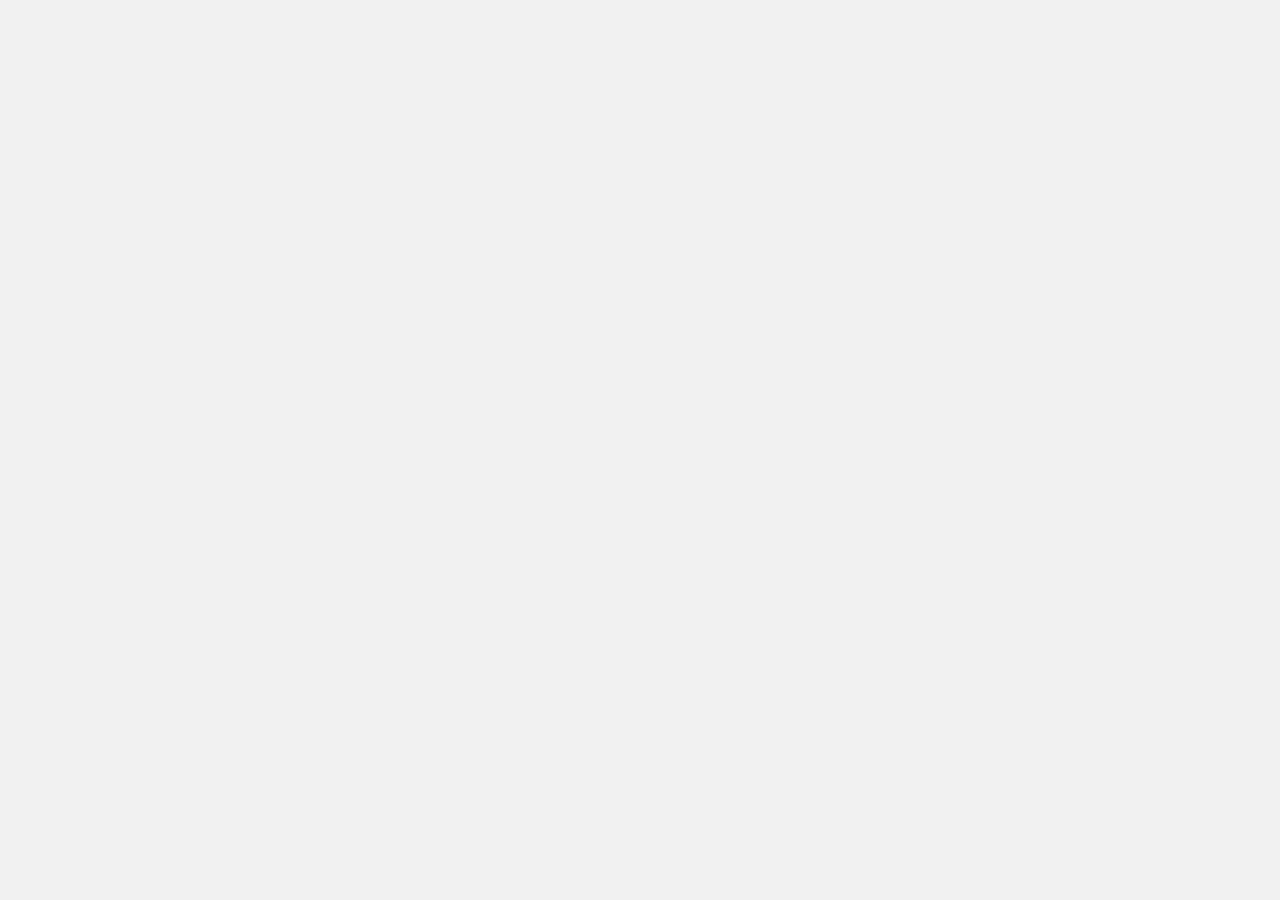
==== index.html @ 3c0b4ca7 "Initial commit" ====
<!DOCTYPE html>
<html lang="en">
	<head>
		<title>three.js canvas - interactive - cubes</title>
		<meta charset="utf-8">
		<meta name="viewport" content="width=device-width, user-scalable=no, minimum-scale=1.0, maximum-scale=1.0">
		<style>
			body {
				font-family: Monospace;
				background-color: #f0f0f0;
				margin: 0px;
				overflow: hidden;
			}
		</style>
	</head>
	<body>

      <script src="https://ajax.googleapis.com/ajax/libs/jquery/3.2.1/jquery.min.js"></script>
      <script src="Three.js"></script>
      <script src="ui.js"></script>
      <script src="recipe.js"></script>

      <script src="js/threex.domevent.js"></script>
      <script src="js/OrbitControls.js"></script>
      <script src="js/Projector.js"></script>
      <script src="js/lodash.js"></script>
      <script src="js/jquery-1.9.1.js"></script>
      <script src="js/jquery-ui.js"></script>
      <script src="js/info.js"></script>
    

		<script>
       $(function() { readRecipeFile('recipe.xml'); });
</script>

	</body>
</html>
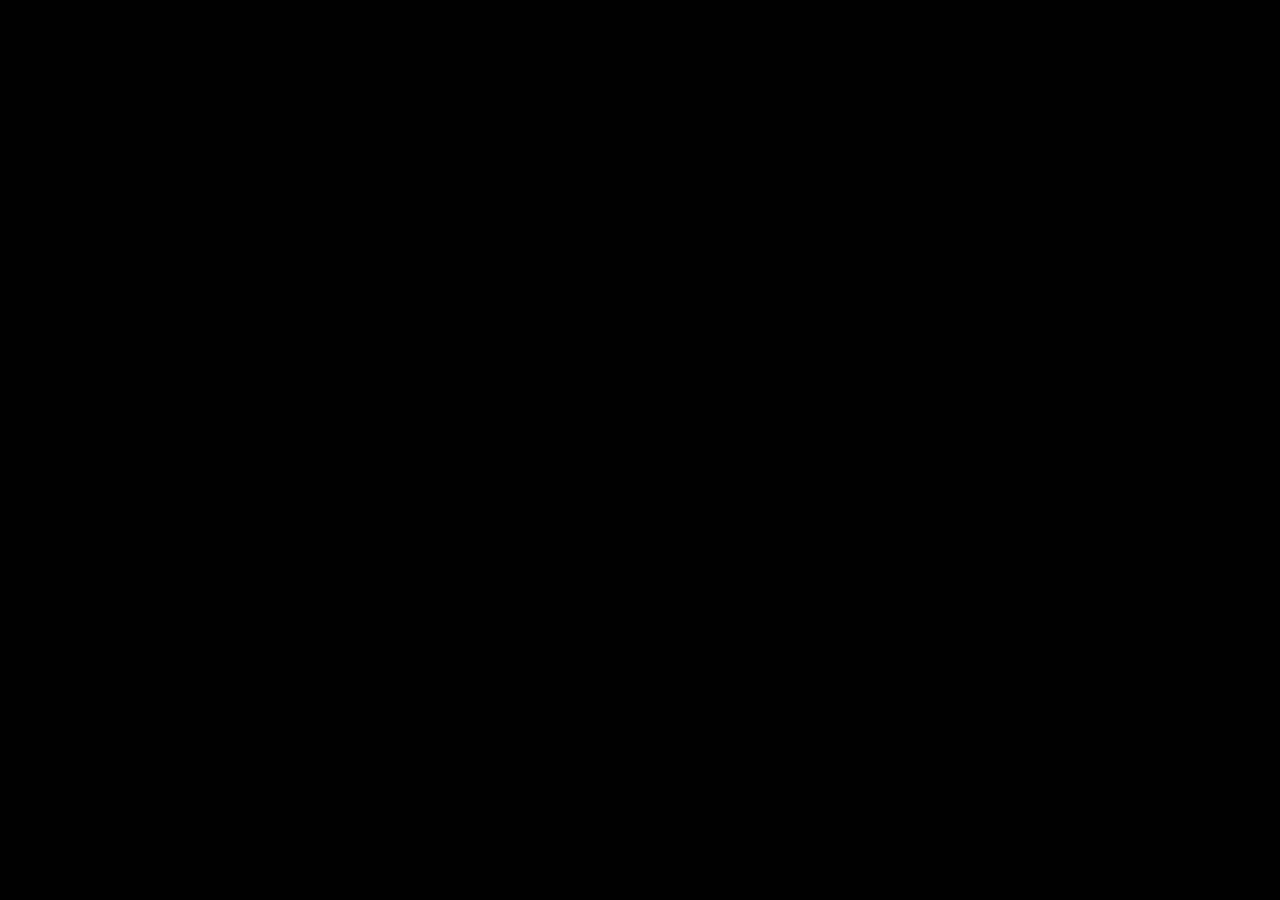
==== commit 1a2c9320: "first commit" ====
--- a/index.html
+++ b/index.html
@@ -1,37 +1,230 @@
 <!DOCTYPE html>
-<html lang="en">
+<!-- The previous line tells the browser that the page uses the HTML5 standard. -->
+<html>
 	<head>
-		<title>three.js canvas - interactive - cubes</title>
-		<meta charset="utf-8">
-		<meta name="viewport" content="width=device-width, user-scalable=no, minimum-scale=1.0, maximum-scale=1.0">
-		<style>
+		<title>Three.js tutorial - Lesson 05</title>
+		<meta http-equiv="content-type" content="text/html; charset=ISO-8859-1">
+
+		<!-- The following meta line optimizes the site for mobile devices. It sets the viewport size
+		to the screen size, so it will be displayed maximized, but unscaled. -->
+		<meta name="viewport" content="width=device-width, height=device-height, initial-scale=1">
+		<style type="text/css">
 			body {
-				font-family: Monospace;
-				background-color: #f0f0f0;
-				margin: 0px;
+				/* Set the background color of the HTML page to black */
+				background-color: #000000;
+
+				/* Hide oversized content. This prevents the scroll bars. */
 				overflow: hidden;
 			}
 		</style>
+		<!-- Include two libraries
+		1. Three.js (core library)
+		2. Detector.js (checks the browsers WebGL capabilities) -->
+		<script src="js/three.js"></script>
+		<script src="js/Detector.js"></script>
 	</head>
 	<body>
-
-      <script src="https://ajax.googleapis.com/ajax/libs/jquery/3.2.1/jquery.min.js"></script>
-      <script src="Three.js"></script>
-      <script src="ui.js"></script>
-      <script src="recipe.js"></script>
-
-      <script src="js/threex.domevent.js"></script>
-      <script src="js/OrbitControls.js"></script>
-      <script src="js/Projector.js"></script>
-      <script src="js/lodash.js"></script>
-      <script src="js/jquery-1.9.1.js"></script>
-      <script src="js/jquery-ui.js"></script>
-      <script src="js/info.js"></script>
-    
-
+		<!-- This is the DIV element which will contain the WebGL canvas. To be identifiable later on,
+		the id 'WebGLCanvas' is applied to it. -->
+		<div id="WebGLCanvas">
+
+		<!-- This JavaScript block encloses the Three.js commands -->
 		<script>
-       $(function() { readRecipeFile('recipe.xml'); });
-</script>
-
+			// Global scene object
+			var scene;
+			// Global camera object
+			var camera;
+			// Global mesh object of the pyramid
+			var pyramidMesh;
+			// Global mesh object of the cube
+			var cubeMesh;
+
+			// Initialize the scene
+			initializeScene();
+
+			// Animate the scene
+			animateScene();
+
+			/**
+			 * Initialze the scene.
+			 */
+			function initializeScene(){
+				// Check whether the browser supports WebGL. If so, instantiate the hardware accelerated
+				// WebGL renderer. For antialiasing, we have to enable it. The canvas renderer uses
+				// antialiasing by default.
+				// The approach of multiplse renderers is quite nice, because your scene can also be
+				// viewed in browsers, which don't support WebGL. The limitations of the canvas renderer
+				// in contrast to the WebGL renderer will be explained in the tutorials, when there is a
+				// difference.
+				if(Detector.webgl){
+					renderer = new THREE.WebGLRenderer({antialias:true});
+
+				// If its not supported, instantiate the canvas renderer to support all non WebGL browsers
+				} else {
+					renderer = new THREE.CanvasRenderer();
+				}
+
+				// Set the background color of the renderer to black, with full opacity
+				renderer.setClearColor(0x000000, 1);
+
+				// Get the size of the inner window (content area) to create a full size renderer
+				canvasWidth = window.innerWidth;
+				canvasHeight = window.innerHeight;
+
+				// Set the renderers size to the content areas size
+				renderer.setSize(canvasWidth, canvasHeight);
+
+				// Get the DIV element from the HTML document by its ID and append the renderers DOM
+				// object to it
+				document.getElementById("WebGLCanvas").appendChild(renderer.domElement);
+
+				// Create the scene, in which all objects are stored (e. g. camera, lights,
+				// geometries, ...)
+				scene = new THREE.Scene();
+
+				// Now that we have a scene, we want to look into it. Therefore we need a camera.
+				// Three.js offers three camera types:
+				//  - PerspectiveCamera (perspective projection)
+				//  - OrthographicCamera (parallel projection)
+				//  - CombinedCamera (allows to switch between perspective / parallel projection
+				//    during runtime)
+				// In this example we create a perspective camera. Parameters for the perspective
+				// camera are ...
+				// ... field of view (FOV),
+				// ... aspect ratio (usually set to the quotient of canvas width to canvas height)
+				// ... near and
+				// ... far.
+				// Near and far define the cliping planes of the view frustum. Three.js provides an
+				// example (http://mrdoob.github.com/three.js/examples/
+				// -> canvas_camera_orthographic2.html), which allows to play around with these
+				// parameters.
+				// The camera is moved 10 units towards the z axis to allow looking to the center of
+				// the scene.
+				// After definition, the camera has to be added to the scene.
+				camera = new THREE.PerspectiveCamera(45, canvasWidth / canvasHeight, 1, 100);
+				camera.position.set(0, 0, 10);
+				camera.lookAt(scene.position);
+				scene.add(camera);
+
+				// To create a pyramid, we use THREE.CylinderGeometry. By its five parameters, we are
+				// able to create the geometry of the pyramid (subtype of a cylinder).
+				// Parameter 1 'radiusTop': Controls the radius of the upper end of the cylinder. If we
+				//                          set to to '0', we have a cone.
+				// Parameter 2 'radiusBottom': Controls the radius of the lower end.
+				// Parameter 3 'height': Sets the height of the cylinder.
+				// Parameter 4 'segments': Number of segments, forming the cylindrical shell. To create
+				//                         a pyramid, we choose '4'.
+				// Parameter 5 'openEnded': Allows to have open ends ('true') or closed ends ('false')
+				//                          of the cylindern. Since the pyramid shall have a bottom
+				//                          face, we set it to 'false'.
+				var pyramidGeometry = new THREE.CylinderGeometry(0, 1.5, 1.5, 4, false);
+
+				// Coloring the faces with vertex colors is a bit tricky, but allows us to see how to
+				// loop through the faces and check whether they have three or four vertices.
+				// With a simple 'for'-loop we run through all faces, which are accessed by their index.
+				// The 'instanceof' operator gives the possibility to check, whether the current face is
+				// a THREE.Face4 or THREE.Face3. Depending on its object type, we set three or four
+				// vertex colors. For THREE.Face4 we switch the colors of vertex 1 and 2 for every
+				// second face because we want the lower vertices having the same colors as the
+				// neighbour face. Vertex 0 and 3 are the upper vertices, which are always red.
+				// If WebGL isn't supported and the canvas renderer is used, it ignores the vertex
+				// colors. They are only supported by the WebGL renderer (current release of
+				// Three.js: 49).
+				for(i = 0; i < pyramidGeometry.faces.length; i++){
+					if(pyramidGeometry.faces[i] instanceof THREE.Face4){
+						pyramidGeometry.faces[i].vertexColors[0] = new THREE.Color(0xFF0000);
+						if((i % 2) == 0){
+							pyramidGeometry.faces[i].vertexColors[1] = new THREE.Color(0x00FF00);
+							pyramidGeometry.faces[i].vertexColors[2] = new THREE.Color(0x0000FF);
+						} else {
+							pyramidGeometry.faces[i].vertexColors[1] = new THREE.Color(0x0000FF);
+							pyramidGeometry.faces[i].vertexColors[2] = new THREE.Color(0x00FF00);
+						}
+						pyramidGeometry.faces[i].vertexColors[3] = new THREE.Color(0xFF0000);
+					} else {
+						pyramidGeometry.faces[i].vertexColors[0] = new THREE.Color(0xFF0000);
+						pyramidGeometry.faces[i].vertexColors[1] = new THREE.Color(0x00FF00);
+						pyramidGeometry.faces[i].vertexColors[2] = new THREE.Color(0x0000FF);
+					}
+				}
+
+				// To activate the vertex color, we have to set 'vertexColors' attribute to
+				// 'THREE.VertexColors'. Otherwise they won't be displayed.
+
+				// Create a basic material, supporting vertex colors. Activate the 'doubleSided'
+				// attribute to force the rendering of both sides of each face (front and back).
+				// This prevents the so called 'backface culling'. Usually, only the side is
+				// rendered, whose normal vector points towards the camera. The other side is not
+				// rendered (backface culling). But this performance optimization sometimes leads
+				// to wholes in the surface. When this happens in your surface, simply set
+				// 'doubleSided' to 'true'.
+				var pyramidMaterial = new THREE.MeshBasicMaterial({
+					vertexColors:THREE.VertexColors,
+					side:THREE.DoubleSide
+				});
+
+				// Create a mesh and insert the geometry and the material. Translate the whole mesh
+				// by -1.5 on the x axis and by 4 on the z axis. Finally add the mesh to the scene.
+				pyramidMesh = new THREE.Mesh(pyramidGeometry, pyramidMaterial);
+				pyramidMesh.position.set(-1.5, 0.0, 4.0);
+				scene.add(pyramidMesh);
+
+				// Create the cube
+				// Parameter 1: Width
+				// Parameter 2: Height
+				// Parameter 3: Depth
+				var cubeGeometry = new THREE.BoxGeometry(1.5, 1.5, 1.5);
+
+				// Applying different materials to the faces is a more difficult than applying one
+				// material to the whole geometry. We start with creating an array of
+				// THREE.MeshBasicMaterial.
+
+				// Define six colored materials
+				var cubeMaterials = [
+					new THREE.MeshBasicMaterial({color:0xFF0000}),
+					new THREE.MeshBasicMaterial({color:0x00FF00}),
+					new THREE.MeshBasicMaterial({color:0x0000FF}),
+					new THREE.MeshBasicMaterial({color:0xFFFF00}),
+					new THREE.MeshBasicMaterial({color:0x00FFFF}),
+					new THREE.MeshBasicMaterial({color:0xFFFFFF})
+				];
+
+				// Create a MeshFaceMaterial, which allows the cube to have different materials on
+				// each face
+				var cubeMaterial = new THREE.MeshFaceMaterial(cubeMaterials);
+
+				// Create a mesh and insert the geometry and the material. Translate the whole mesh
+				// by 1.5 on the x axis and by 4 on the z axis and add the mesh to the scene.
+				cubeMesh = new THREE.Mesh(cubeGeometry, cubeMaterial);
+				cubeMesh.position.set(1.5, 0.0, 4.0);
+				scene.add(cubeMesh);
+			}
+
+			/**
+			 * Animate the scene and call rendering.
+			 */
+			function animateScene(){
+				// Increase the y rotation of the triangle
+				pyramidMesh.rotation.y += 0.1;
+
+				// Decrease the rotation of the cube
+				cubeMesh.rotateOnAxis(new THREE.Vector3(1, 1, 1).normalize(), 0.075);
+
+				// Define the function, which is called by the browser supported timer loop. If the
+				// browser tab is not visible, the animation is paused. So 'animateScene()' is called
+				// in a browser controlled loop.
+				requestAnimationFrame(animateScene);
+
+				// Map the 3D scene down to the 2D screen (render the frame)
+				renderScene();
+			}
+
+			/**
+			 * Render the scene. Map the 3D world to the 2D screen.
+			 */
+			function renderScene(){
+				renderer.render(scene, camera);
+			}
+		</script>
 	</body>
-</html>+</html>
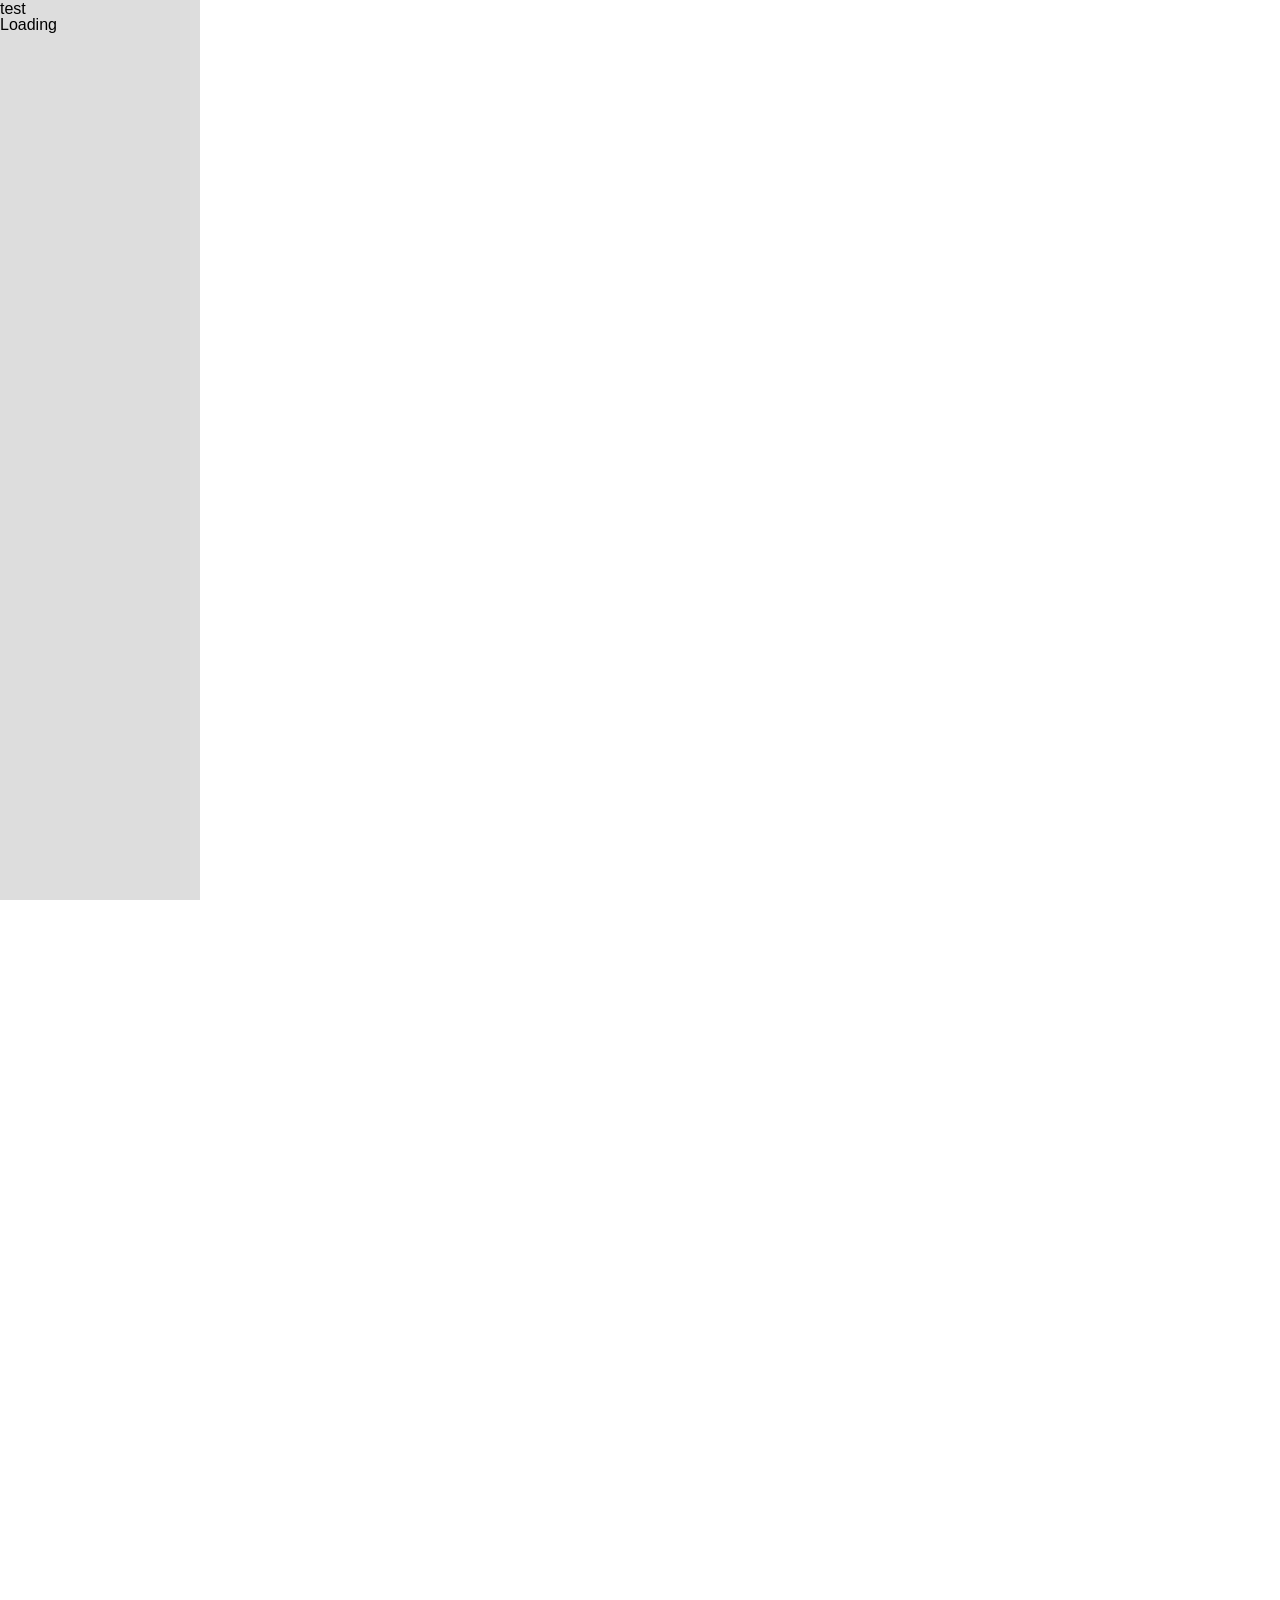
==== commit 41ee7bb0: "12-06" ====
--- a/index.html
+++ b/index.html
@@ -1,230 +1,47 @@
 <!DOCTYPE html>
-<!-- The previous line tells the browser that the page uses the HTML5 standard. -->
 <html>
-	<head>
-		<title>Three.js tutorial - Lesson 05</title>
-		<meta http-equiv="content-type" content="text/html; charset=ISO-8859-1">
+<head>
+  <meta charset="UTF-8" />
+  <title>HTML5 Visualization</title>
+  <link rel="stylesheet" type="text/css" href="H5Vis.css" />
+ 
+  <!-- local libs -->
+  <script src="Three.js"></script>
+  <script src="newRecipe.js"></script>
+  <script src="ui.js"></script>
 
-		<!-- The following meta line optimizes the site for mobile devices. It sets the viewport size
-		to the screen size, so it will be displayed maximized, but unscaled. -->
-		<meta name="viewport" content="width=device-width, height=device-height, initial-scale=1">
-		<style type="text/css">
-			body {
-				/* Set the background color of the HTML page to black */
-				background-color: #000000;
+  <!-- remote libs -->
+  <script src="https://ajax.googleapis.com/ajax/libs/jquery/3.2.1/jquery.min.js"></script>
+  
+  <!-- third party libs -->
+  <script src="js/threex.domevent.js"></script>
+  <script src="js/OrbitControls.js"></script>
+  <script src="js/Projector.js"></script>
+  <script src="js/lodash.js"></script>
+  <script src="js/jquery-1.9.1.js"></script>
+  <script src="js/jquery-ui.js"></script>
+  <script src="js/info.js"></script>
+  <script src="js/xml2jsobj.js"></script>
+  
+  <!-- <script type="module" src="js/spin.js"></script> -->
+  
 
-				/* Hide oversized content. This prevents the scroll bars. */
-				overflow: hidden;
-			}
-		</style>
-		<!-- Include two libraries
-		1. Three.js (core library)
-		2. Detector.js (checks the browsers WebGL capabilities) -->
-		<script src="js/three.js"></script>
-		<script src="js/Detector.js"></script>
-	</head>
-	<body>
-		<!-- This is the DIV element which will contain the WebGL canvas. To be identifiable later on,
-		the id 'WebGLCanvas' is applied to it. -->
-		<div id="WebGLCanvas">
+  <style>
+    body { margin:0; padding:0; background-color:#fff }
+  </style>
+</head>
+<body>
+  <div id="content">
+    <div id="statusLabel"><p>Loading</p></div>
+    <div id="toolbar">test</div>
+    <div id="logs"></div>
+    <div id="containerpreviews"></div>
+    <div id="containerfullview"></div>
+    <div id="SomeDiv"></div>
 
-		<!-- This JavaScript block encloses the Three.js commands -->
-		<script>
-			// Global scene object
-			var scene;
-			// Global camera object
-			var camera;
-			// Global mesh object of the pyramid
-			var pyramidMesh;
-			// Global mesh object of the cube
-			var cubeMesh;
-
-			// Initialize the scene
-			initializeScene();
-
-			// Animate the scene
-			animateScene();
-
-			/**
-			 * Initialze the scene.
-			 */
-			function initializeScene(){
-				// Check whether the browser supports WebGL. If so, instantiate the hardware accelerated
-				// WebGL renderer. For antialiasing, we have to enable it. The canvas renderer uses
-				// antialiasing by default.
-				// The approach of multiplse renderers is quite nice, because your scene can also be
-				// viewed in browsers, which don't support WebGL. The limitations of the canvas renderer
-				// in contrast to the WebGL renderer will be explained in the tutorials, when there is a
-				// difference.
-				if(Detector.webgl){
-					renderer = new THREE.WebGLRenderer({antialias:true});
-
-				// If its not supported, instantiate the canvas renderer to support all non WebGL browsers
-				} else {
-					renderer = new THREE.CanvasRenderer();
-				}
-
-				// Set the background color of the renderer to black, with full opacity
-				renderer.setClearColor(0x000000, 1);
-
-				// Get the size of the inner window (content area) to create a full size renderer
-				canvasWidth = window.innerWidth;
-				canvasHeight = window.innerHeight;
-
-				// Set the renderers size to the content areas size
-				renderer.setSize(canvasWidth, canvasHeight);
-
-				// Get the DIV element from the HTML document by its ID and append the renderers DOM
-				// object to it
-				document.getElementById("WebGLCanvas").appendChild(renderer.domElement);
-
-				// Create the scene, in which all objects are stored (e. g. camera, lights,
-				// geometries, ...)
-				scene = new THREE.Scene();
-
-				// Now that we have a scene, we want to look into it. Therefore we need a camera.
-				// Three.js offers three camera types:
-				//  - PerspectiveCamera (perspective projection)
-				//  - OrthographicCamera (parallel projection)
-				//  - CombinedCamera (allows to switch between perspective / parallel projection
-				//    during runtime)
-				// In this example we create a perspective camera. Parameters for the perspective
-				// camera are ...
-				// ... field of view (FOV),
-				// ... aspect ratio (usually set to the quotient of canvas width to canvas height)
-				// ... near and
-				// ... far.
-				// Near and far define the cliping planes of the view frustum. Three.js provides an
-				// example (http://mrdoob.github.com/three.js/examples/
-				// -> canvas_camera_orthographic2.html), which allows to play around with these
-				// parameters.
-				// The camera is moved 10 units towards the z axis to allow looking to the center of
-				// the scene.
-				// After definition, the camera has to be added to the scene.
-				camera = new THREE.PerspectiveCamera(45, canvasWidth / canvasHeight, 1, 100);
-				camera.position.set(0, 0, 10);
-				camera.lookAt(scene.position);
-				scene.add(camera);
-
-				// To create a pyramid, we use THREE.CylinderGeometry. By its five parameters, we are
-				// able to create the geometry of the pyramid (subtype of a cylinder).
-				// Parameter 1 'radiusTop': Controls the radius of the upper end of the cylinder. If we
-				//                          set to to '0', we have a cone.
-				// Parameter 2 'radiusBottom': Controls the radius of the lower end.
-				// Parameter 3 'height': Sets the height of the cylinder.
-				// Parameter 4 'segments': Number of segments, forming the cylindrical shell. To create
-				//                         a pyramid, we choose '4'.
-				// Parameter 5 'openEnded': Allows to have open ends ('true') or closed ends ('false')
-				//                          of the cylindern. Since the pyramid shall have a bottom
-				//                          face, we set it to 'false'.
-				var pyramidGeometry = new THREE.CylinderGeometry(0, 1.5, 1.5, 4, false);
-
-				// Coloring the faces with vertex colors is a bit tricky, but allows us to see how to
-				// loop through the faces and check whether they have three or four vertices.
-				// With a simple 'for'-loop we run through all faces, which are accessed by their index.
-				// The 'instanceof' operator gives the possibility to check, whether the current face is
-				// a THREE.Face4 or THREE.Face3. Depending on its object type, we set three or four
-				// vertex colors. For THREE.Face4 we switch the colors of vertex 1 and 2 for every
-				// second face because we want the lower vertices having the same colors as the
-				// neighbour face. Vertex 0 and 3 are the upper vertices, which are always red.
-				// If WebGL isn't supported and the canvas renderer is used, it ignores the vertex
-				// colors. They are only supported by the WebGL renderer (current release of
-				// Three.js: 49).
-				for(i = 0; i < pyramidGeometry.faces.length; i++){
-					if(pyramidGeometry.faces[i] instanceof THREE.Face4){
-						pyramidGeometry.faces[i].vertexColors[0] = new THREE.Color(0xFF0000);
-						if((i % 2) == 0){
-							pyramidGeometry.faces[i].vertexColors[1] = new THREE.Color(0x00FF00);
-							pyramidGeometry.faces[i].vertexColors[2] = new THREE.Color(0x0000FF);
-						} else {
-							pyramidGeometry.faces[i].vertexColors[1] = new THREE.Color(0x0000FF);
-							pyramidGeometry.faces[i].vertexColors[2] = new THREE.Color(0x00FF00);
-						}
-						pyramidGeometry.faces[i].vertexColors[3] = new THREE.Color(0xFF0000);
-					} else {
-						pyramidGeometry.faces[i].vertexColors[0] = new THREE.Color(0xFF0000);
-						pyramidGeometry.faces[i].vertexColors[1] = new THREE.Color(0x00FF00);
-						pyramidGeometry.faces[i].vertexColors[2] = new THREE.Color(0x0000FF);
-					}
-				}
-
-				// To activate the vertex color, we have to set 'vertexColors' attribute to
-				// 'THREE.VertexColors'. Otherwise they won't be displayed.
-
-				// Create a basic material, supporting vertex colors. Activate the 'doubleSided'
-				// attribute to force the rendering of both sides of each face (front and back).
-				// This prevents the so called 'backface culling'. Usually, only the side is
-				// rendered, whose normal vector points towards the camera. The other side is not
-				// rendered (backface culling). But this performance optimization sometimes leads
-				// to wholes in the surface. When this happens in your surface, simply set
-				// 'doubleSided' to 'true'.
-				var pyramidMaterial = new THREE.MeshBasicMaterial({
-					vertexColors:THREE.VertexColors,
-					side:THREE.DoubleSide
-				});
-
-				// Create a mesh and insert the geometry and the material. Translate the whole mesh
-				// by -1.5 on the x axis and by 4 on the z axis. Finally add the mesh to the scene.
-				pyramidMesh = new THREE.Mesh(pyramidGeometry, pyramidMaterial);
-				pyramidMesh.position.set(-1.5, 0.0, 4.0);
-				scene.add(pyramidMesh);
-
-				// Create the cube
-				// Parameter 1: Width
-				// Parameter 2: Height
-				// Parameter 3: Depth
-				var cubeGeometry = new THREE.BoxGeometry(1.5, 1.5, 1.5);
-
-				// Applying different materials to the faces is a more difficult than applying one
-				// material to the whole geometry. We start with creating an array of
-				// THREE.MeshBasicMaterial.
-
-				// Define six colored materials
-				var cubeMaterials = [
-					new THREE.MeshBasicMaterial({color:0xFF0000}),
-					new THREE.MeshBasicMaterial({color:0x00FF00}),
-					new THREE.MeshBasicMaterial({color:0x0000FF}),
-					new THREE.MeshBasicMaterial({color:0xFFFF00}),
-					new THREE.MeshBasicMaterial({color:0x00FFFF}),
-					new THREE.MeshBasicMaterial({color:0xFFFFFF})
-				];
-
-				// Create a MeshFaceMaterial, which allows the cube to have different materials on
-				// each face
-				var cubeMaterial = new THREE.MeshFaceMaterial(cubeMaterials);
-
-				// Create a mesh and insert the geometry and the material. Translate the whole mesh
-				// by 1.5 on the x axis and by 4 on the z axis and add the mesh to the scene.
-				cubeMesh = new THREE.Mesh(cubeGeometry, cubeMaterial);
-				cubeMesh.position.set(1.5, 0.0, 4.0);
-				scene.add(cubeMesh);
-			}
-
-			/**
-			 * Animate the scene and call rendering.
-			 */
-			function animateScene(){
-				// Increase the y rotation of the triangle
-				pyramidMesh.rotation.y += 0.1;
-
-				// Decrease the rotation of the cube
-				cubeMesh.rotateOnAxis(new THREE.Vector3(1, 1, 1).normalize(), 0.075);
-
-				// Define the function, which is called by the browser supported timer loop. If the
-				// browser tab is not visible, the animation is paused. So 'animateScene()' is called
-				// in a browser controlled loop.
-				requestAnimationFrame(animateScene);
-
-				// Map the 3D scene down to the 2D screen (render the frame)
-				renderScene();
-			}
-
-			/**
-			 * Render the scene. Map the 3D world to the 2D screen.
-			 */
-			function renderScene(){
-				renderer.render(scene, camera);
-			}
-		</script>
-	</body>
+  </div>
+  <script>
+        $(function() { readRecipeFile('recipe.xml'); });
+  </script>
+</body>
 </html>
--- a/H5Vis.css
+++ b/H5Vis.css
@@ -0,0 +1,79 @@
+body {
+	width: 100%;
+	height: 100%;
+	margin: 0;
+	padding: 0;
+	background-color: #fff;
+	color: #000;
+	font-family: Verdana, sans-serif;
+}
+content {
+	width: 100%;
+	height: 100%;
+	margin: 0;
+	padding: 0;
+}
+#statusLabel {
+	height: 3.5em;
+	width: 30%;
+	position: absolute;
+	top: 0;
+	left: 0;
+	right: 0;
+	bottom: 0;
+	/* background-color: #aaa;
+	font-size: 1.5em;
+	text-align: center;
+	overflow: hidden;
+	margin: auto;
+	padding: 0;
+	border-radius: 1em; */
+}
+#statuslabel p:before {
+    display:inline-block;
+    height:100%;
+    vertical-align:middle;
+}
+#containerpreviews {
+	width: auto;
+	height: 100vh;
+	background-color: #fff;
+	overflow: auto;
+}
+.containerpreview  {
+	height: 400px;
+	width: 300px;
+	background-color: #fff;
+	margin: 5px;
+	float: left;
+	/*border-radius: 1em;*/
+	border: 1px solid #fff;
+	box-shadow: 5px 5px 5px #ddd;
+}
+.containerpreview:hover {
+	background-color: #eef;
+	border: 1px solid #ddf;
+}
+.containerpreview  canvas{
+	padding: 0;
+    margin: 20px auto;
+    display: block;
+}
+.containerpreviewinfo {
+	width: 100%;
+	text-align: center;
+}
+#toolbar {
+	width: 200px;
+	height: 100vh;
+	float: left;
+    background-color: #ddd;
+}
+#containerfullview {
+	display: hidden;
+	background-color: #ffc;
+	width: auto;
+	height: 100vh;
+	background-color: #fff;
+	overflow: hidden;
+}
